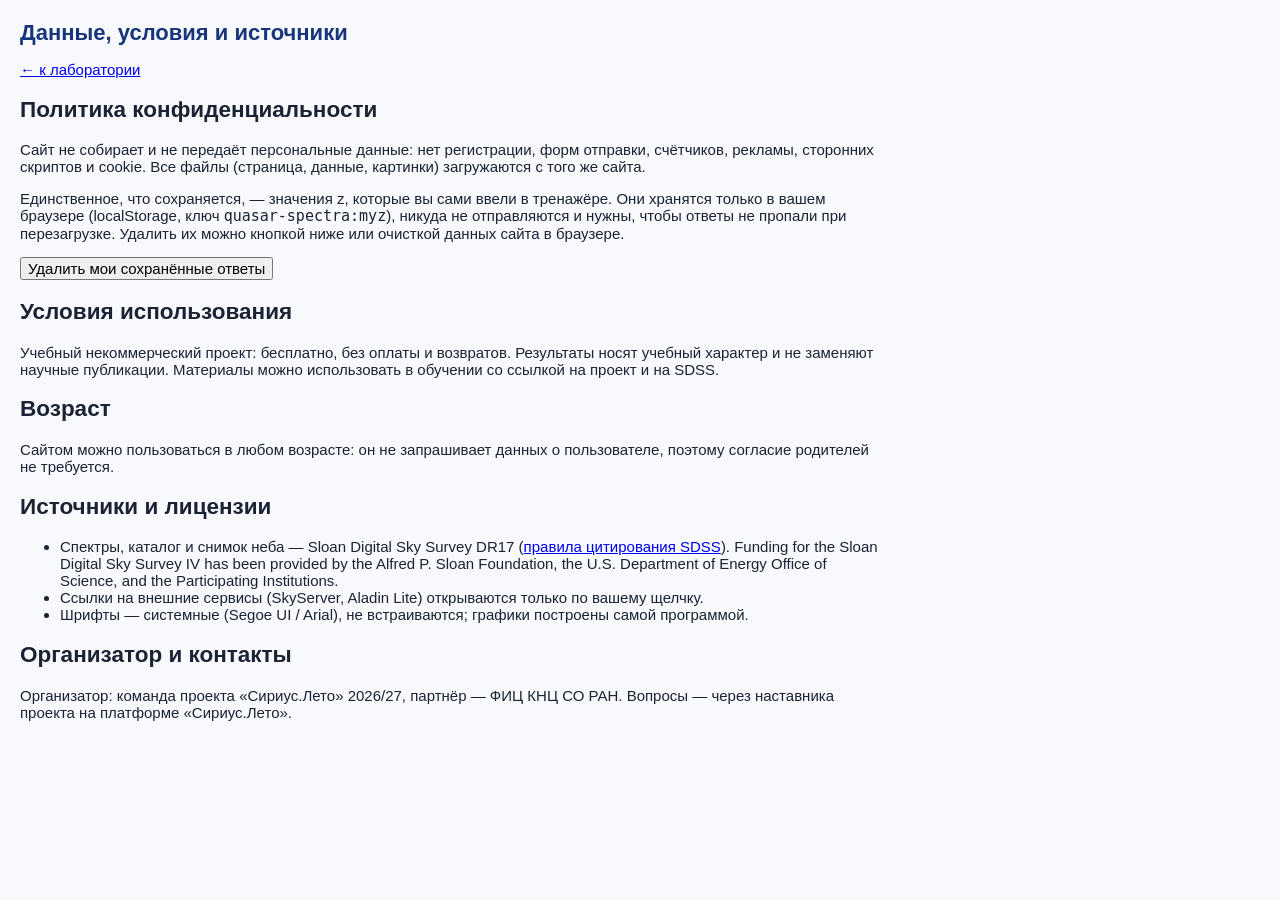
==== privacy.html @ 0bdfeb47 "Публикация проекта" ====
<!doctype html>
<html lang="ru"><head><meta charset="utf-8"><meta name="viewport" content="width=device-width, initial-scale=1">
<title>Данные, условия и источники — Спектры квазаров</title><link rel="stylesheet" href="css/style.css"></head>
<body><main class="lead" style="padding:20px">
<h1>Данные, условия и источники</h1>
<p><a href="index.html">← к лаборатории</a></p>
<h2>Политика конфиденциальности</h2>
<p>Сайт не собирает и не передаёт персональные данные: нет регистрации, форм отправки, счётчиков, рекламы, сторонних скриптов и cookie. Все файлы (страница, данные, картинки) загружаются с того же сайта.</p>
<p>Единственное, что сохраняется, — значения z, которые вы сами ввели в тренажёре. Они хранятся только в вашем браузере (localStorage, ключ <code>quasar-spectra:myz</code>), никуда не отправляются и нужны, чтобы ответы не пропали при перезагрузке. Удалить их можно кнопкой ниже или очисткой данных сайта в браузере.</p>
<p><button id="clear">Удалить мои сохранённые ответы</button> <span id="msg" role="status"></span></p>
<h2>Условия использования</h2>
<p>Учебный некоммерческий проект: бесплатно, без оплаты и возвратов. Результаты носят учебный характер и не заменяют научные публикации. Материалы можно использовать в обучении со ссылкой на проект и на SDSS.</p>
<h2>Возраст</h2>
<p>Сайтом можно пользоваться в любом возрасте: он не запрашивает данных о пользователе, поэтому согласие родителей не требуется.</p>
<h2>Источники и лицензии</h2>
<ul>
<li>Спектры, каталог и снимок неба — Sloan Digital Sky Survey DR17 (<a href="https://www.sdss.org/collaboration/citing-sdss/">правила цитирования SDSS</a>). Funding for the Sloan Digital Sky Survey IV has been provided by the Alfred P. Sloan Foundation, the U.S. Department of Energy Office of Science, and the Participating Institutions.</li>
<li>Ссылки на внешние сервисы (SkyServer, Aladin Lite) открываются только по вашему щелчку.</li>
<li>Шрифты — системные (Segoe UI / Arial), не встраиваются; графики построены самой программой.</li>
</ul>
<h2>Организатор и контакты</h2>
<p>Организатор: команда проекта «Сириус.Лето» 2026/27, партнёр — ФИЦ КНЦ СО РАН. Вопросы — через наставника проекта на платформе «Сириус.Лето».</p>
</main>
<script>document.getElementById("clear").onclick=function(){try{localStorage.removeItem("quasar-spectra:myz");document.getElementById("msg").textContent="Удалено.";}catch(e){document.getElementById("msg").textContent="Хранилище недоступно — данных нет.";}};</script>
</body></html>
---- css/style.css ----
:root { --navy: #16357a; --blue: #2f6fd6; --violet: #5b2d91; --ink: #1b2233; --muted: #5a6275; --line: #d3dcec; --soft: #eef3fc; --bg: #f7f9fd; }
* { box-sizing: border-box; }
body { margin: 0; font-family: "Segoe UI", Arial, sans-serif; color: var(--ink); background: var(--bg); font-size: 15px; }
header { display: flex; flex-wrap: wrap; gap: 12px; justify-content: space-between; align-items: center; padding: 12px 20px; background: #fff; border-bottom: 1px solid var(--line); }
h1 { margin: 0; font-size: 22px; color: var(--navy); }
.sub, .muted { color: var(--muted); }
.small { font-size: 13px; }
nav button { border: 1px solid var(--line); background: #fff; padding: 8px 14px; border-radius: 6px; cursor: pointer; font: inherit; }
nav button.on { background: var(--navy); color: #fff; border-color: var(--navy); }
main { padding: 14px 20px; }
.tab { display: none; }
.tab.on { display: block; }
#spec.on { display: flex; gap: 14px; }
aside { width: 300px; flex: none; }
.list { max-height: 640px; overflow: auto; background: #fff; border: 1px solid var(--line); border-radius: 6px; }
.list button { display: flex; justify-content: space-between; width: 100%; border: 0; border-bottom: 1px solid var(--line); background: #fff; padding: 6px 10px; text-align: left; font: inherit; font-size: 13px; cursor: pointer; }
.list button:hover { background: var(--soft); }
.list button.on { background: #dfe8fb; font-weight: 600; }
.list .ok { color: #1a7f37; }
.hint { font-size: 13px; color: var(--muted); margin-bottom: 4px; }
.work { flex: 1; min-width: 0; }
.title-row { display: flex; gap: 12px; align-items: baseline; margin-bottom: 6px; flex-wrap: wrap; }
canvas { width: 100%; height: auto; background: #fff; border: 1px solid var(--line); border-radius: 6px; display: block; }
#plot { cursor: crosshair; }
.controls { display: flex; flex-wrap: wrap; gap: 12px; align-items: center; margin: 10px 0; }
input[type=number] { width: 90px; font: inherit; padding: 4px 6px; }
input[type=range] { flex: 1; min-width: 200px; }
select, button { font: inherit; }
.controls button { padding: 6px 12px; border: 1px solid var(--line); border-radius: 6px; background: #fff; cursor: pointer; }
.controls button.primary { background: var(--blue); color: #fff; border-color: var(--blue); }
button:focus-visible, input:focus-visible, select:focus-visible { outline: 3px solid #f0a020; outline-offset: 1px; }
.cards { display: grid; grid-template-columns: repeat(auto-fit, minmax(170px, 1fr)); gap: 8px; margin: 8px 0; }
.card { background: #fff; border: 1px solid var(--line); border-top: 3px solid var(--blue); border-radius: 6px; padding: 6px 10px; }
.card .k { font-size: 12px; color: var(--muted); }
.card .v { font-size: 20px; font-weight: 700; color: var(--violet); }
.card .s { font-size: 12px; color: var(--muted); }
.grid2 { display: grid; grid-template-columns: repeat(auto-fit, minmax(420px, 1fr)); gap: 14px; }
figure { margin: 0; }
figcaption { font-size: 13px; color: var(--muted); margin-top: 4px; }
.tablewrap { overflow: auto; margin-top: 12px; }
table { border-collapse: collapse; background: #fff; font-size: 13px; width: 100%; }
th, td { border: 1px solid var(--line); padding: 4px 7px; text-align: right; white-space: nowrap; }
th { background: var(--navy); color: #fff; position: sticky; top: 0; }
td:first-child, th:first-child { text-align: left; }
tr.bad td { background: #fff1f0; }
.lead { max-width: 900px; }
.verdict { background: #fff; border-left: 4px solid var(--violet); padding: 8px 12px; border-radius: 4px; }
table.calc { width: auto; font-size: 15px; }
table.calc td { padding: 6px 12px; }
footer { padding: 10px 20px; font-size: 12px; color: var(--muted); }
@media (max-width: 800px) { #spec.on { flex-direction: column; } aside { width: auto; } .list { max-height: 220px; } .grid2 { grid-template-columns: 1fr; } }
/* карта неба */
.skywrap { display: flex; gap: 14px; align-items: flex-start; flex-wrap: wrap; }
.skybox { position: relative; flex: 1 1 520px; max-width: 860px; }
.skybox img { width: 100%; display: block; border-radius: 6px; }
#skysvg { position: absolute; inset: 0; width: 100%; height: 100%; }
#skysvg circle { fill: transparent; stroke-width: 4; cursor: pointer; }
#skysvg text { font: 600 28px "Segoe UI", Arial; pointer-events: none; }
#skysvg .qmark:hover circle, #skysvg .qmark:focus circle { stroke-width: 8; }
#skysvg .qmark:focus { outline: none; }
.skyside { flex: 0 1 300px; }
.thumb { float: right; width: 110px; height: 110px; margin: 0 0 6px 8px; border-radius: 4px; }
.skyside .card { min-height: 140px; line-height: 1.5; }
.quizbar { background: #fff7e6; border: 1px solid #f0c36d; border-radius: 6px; padding: 6px 10px; margin-bottom: 6px; }
h3 { color: var(--navy); margin: 16px 0 6px; }
.theory dt { font-weight: 700; color: var(--navy); margin-top: 6px; }
.theory dd { margin: 0 0 0 0; }
.theory table { width: auto; }
.ok { color: #1a7f37; font-weight: 600; }
/* текстовые таблицы (критерии, контроль качества, линии): текст слева, перенос строк */
table.txt th, table.txt td { text-align: left; white-space: normal; }
table.txt td:last-child { white-space: nowrap; }
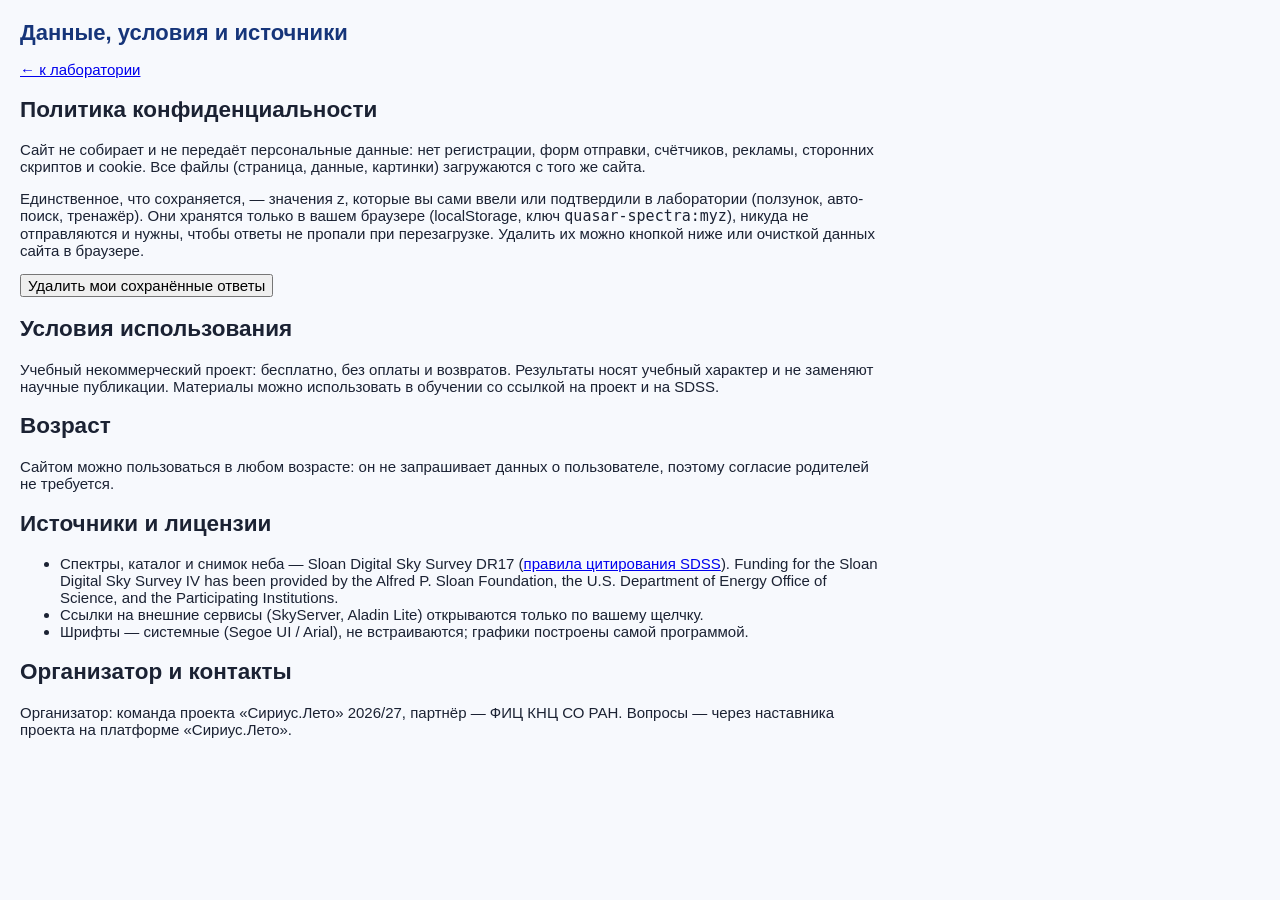
==== commit 25bba1e8: "Команды Сириус.Лето | Мета, доступность и понятные пояснения, поиск по каталогу Мета и соцсети: desc" ====
--- a/privacy.html
+++ b/privacy.html
@@ -1,12 +1,28 @@
 <!doctype html>
 <html lang="ru"><head><meta charset="utf-8"><meta name="viewport" content="width=device-width, initial-scale=1">
-<title>Данные, условия и источники — Спектры квазаров</title><link rel="stylesheet" href="css/style.css"></head>
+<title>Данные, условия и источники — Спектры квазаров</title>
+<meta name="description" content="Политика конфиденциальности лаборатории «Спектры квазаров»: что сохраняется в браузере, условия использования и источники данных SDSS.">
+<meta name="theme-color" content="#16357a">
+<link rel="canonical" href="https://sirius-leto-2026.github.io/quasar-spectra/privacy.html">
+<link rel="icon" href="favicon.svg" type="image/svg+xml">
+<meta property="og:type" content="website">
+<meta property="og:locale" content="ru_RU">
+<meta property="og:site_name" content="Спектры квазаров — лаборатория">
+<meta property="og:title" content="Данные, условия и источники — Спектры квазаров">
+<meta property="og:description" content="Политика конфиденциальности лаборатории «Спектры квазаров»: что сохраняется в браузере, условия использования и источники данных SDSS.">
+<meta property="og:url" content="https://sirius-leto-2026.github.io/quasar-spectra/privacy.html">
+<meta property="og:image" content="https://sirius-leto-2026.github.io/quasar-spectra/data/sky.jpg">
+<meta property="og:image:width" content="1440">
+<meta property="og:image:height" content="1440">
+<meta property="og:image:alt" content="Снимок участка неба SDSS с отмеченными квазарами">
+<meta name="twitter:card" content="summary_large_image">
+<link rel="stylesheet" href="css/style.css"></head>
 <body><main class="lead" style="padding:20px">
 <h1>Данные, условия и источники</h1>
 <p><a href="index.html">← к лаборатории</a></p>
 <h2>Политика конфиденциальности</h2>
 <p>Сайт не собирает и не передаёт персональные данные: нет регистрации, форм отправки, счётчиков, рекламы, сторонних скриптов и cookie. Все файлы (страница, данные, картинки) загружаются с того же сайта.</p>
-<p>Единственное, что сохраняется, — значения z, которые вы сами ввели в тренажёре. Они хранятся только в вашем браузере (localStorage, ключ <code>quasar-spectra:myz</code>), никуда не отправляются и нужны, чтобы ответы не пропали при перезагрузке. Удалить их можно кнопкой ниже или очисткой данных сайта в браузере.</p>
+<p>Единственное, что сохраняется, — значения z, которые вы сами ввели или подтвердили в лаборатории (ползунок, авто-поиск, тренажёр). Они хранятся только в вашем браузере (localStorage, ключ <code>quasar-spectra:myz</code>), никуда не отправляются и нужны, чтобы ответы не пропали при перезагрузке. Удалить их можно кнопкой ниже или очисткой данных сайта в браузере.</p>
 <p><button id="clear">Удалить мои сохранённые ответы</button> <span id="msg" role="status"></span></p>
 <h2>Условия использования</h2>
 <p>Учебный некоммерческий проект: бесплатно, без оплаты и возвратов. Результаты носят учебный характер и не заменяют научные публикации. Материалы можно использовать в обучении со ссылкой на проект и на SDSS.</p>
--- a/css/style.css
+++ b/css/style.css
@@ -3,6 +3,7 @@
 body { margin: 0; font-family: "Segoe UI", Arial, sans-serif; color: var(--ink); background: var(--bg); font-size: 15px; }
 header { display: flex; flex-wrap: wrap; gap: 12px; justify-content: space-between; align-items: center; padding: 12px 20px; background: #fff; border-bottom: 1px solid var(--line); }
 h1 { margin: 0; font-size: 22px; color: var(--navy); }
+.tagline { font-size: 14px; color: var(--muted); margin-top: 2px; }
 .sub, .muted { color: var(--muted); }
 .small { font-size: 13px; }
 nav button { border: 1px solid var(--line); background: #fff; padding: 8px 14px; border-radius: 6px; cursor: pointer; font: inherit; }
@@ -12,14 +13,39 @@
 .tab.on { display: block; }
 #spec.on { display: flex; gap: 14px; }
 aside { width: 300px; flex: none; }
+#dataset { width: 100%; margin-bottom: 6px; }
+.listtools { margin: 6px 0; }
+.listtools label { display: block; }
+.listtools input[type=search] { width: 100%; font: inherit; font-size: 13px; padding: 5px 8px; border: 1px solid var(--line); border-radius: 6px; background: #fff; }
+.listbar { display: flex; flex-wrap: wrap; gap: 6px; align-items: center; margin-top: 6px; }
+.listbar label { margin: 0; }
+.listbar select { flex: 1 1 110px; min-width: 0; font-size: 13px; }
 .list { max-height: 640px; overflow: auto; background: #fff; border: 1px solid var(--line); border-radius: 6px; }
 .list button { display: flex; justify-content: space-between; width: 100%; border: 0; border-bottom: 1px solid var(--line); background: #fff; padding: 6px 10px; text-align: left; font: inherit; font-size: 13px; cursor: pointer; }
 .list button:hover { background: var(--soft); }
 .list button.on { background: #dfe8fb; font-weight: 600; }
 .list .ok { color: #1a7f37; }
+.list .loading { padding: 10px; color: var(--muted); font-size: 13px; }
 .hint { font-size: 13px; color: var(--muted); margin-bottom: 4px; }
 .work { flex: 1; min-width: 0; }
-.title-row { display: flex; gap: 12px; align-items: baseline; margin-bottom: 6px; flex-wrap: wrap; }
+.spec-intro { margin-top: 0; }
+.title-row { display: flex; gap: 12px; align-items: center; margin-bottom: 6px; flex-wrap: wrap; }
+.title-row b { font-size: 16px; }
+.qthumb { width: 64px; height: 64px; flex: none; border-radius: 6px; overflow: hidden; background: var(--soft); border: 1px solid var(--line); }
+.qthumb img { width: 100%; height: 100%; object-fit: cover; display: block; }
+.qthumb-ph { width: 100%; height: 100%; display: flex; align-items: center; justify-content: center; text-align: center; padding: 4px; font-size: 10px; line-height: 1.2; color: var(--muted); }
+.linkbtn { font: inherit; font-size: 13px; padding: 3px 9px; border: 1px solid var(--line); border-radius: 6px; background: #fff; color: var(--blue); cursor: pointer; }
+.linkbtn:hover { background: var(--soft); }
+.howto { background: #fff; border: 1px solid var(--line); border-radius: 6px; padding: 6px 10px; margin: 8px 0; font-size: 13px; }
+.howto summary { cursor: pointer; color: var(--navy); font-weight: 600; }
+.howto summary:hover { color: var(--blue); }
+.howto ul { margin: 6px 0 2px 18px; padding: 0; }
+.howto li { margin: 4px 0; }
+.plotlegend { display: flex; flex-wrap: wrap; gap: 6px 16px; margin: 6px 2px 0; }
+.plotlegend span { display: inline-flex; align-items: center; gap: 5px; }
+.plotlegend i { display: inline-block; width: 24px; height: 0; border-top: 2px solid #16357a; }
+.plotlegend .lg-dash { border-top-style: dashed; border-top-color: #d2501e; }
+.plotlegend .lg-forest { border-top-style: dotted; border-top-color: #5b2d91; }
 canvas { width: 100%; height: auto; background: #fff; border: 1px solid var(--line); border-radius: 6px; display: block; }
 #plot { cursor: crosshair; }
 .controls { display: flex; flex-wrap: wrap; gap: 12px; align-items: center; margin: 10px 0; }
@@ -38,6 +64,8 @@
 figure { margin: 0; }
 figcaption { font-size: 13px; color: var(--muted); margin-top: 4px; }
 .tablewrap { overflow: auto; margin-top: 12px; }
+.tablewrap:focus-visible { outline: 3px solid #f0a020; outline-offset: 2px; }
+.scrollhint { display: none; }
 table { border-collapse: collapse; background: #fff; font-size: 13px; width: 100%; }
 th, td { border: 1px solid var(--line); padding: 4px 7px; text-align: right; white-space: nowrap; }
 th { background: var(--navy); color: #fff; position: sticky; top: 0; }
@@ -48,18 +76,21 @@
 table.calc { width: auto; font-size: 15px; }
 table.calc td { padding: 6px 12px; }
 footer { padding: 10px 20px; font-size: 12px; color: var(--muted); }
-@media (max-width: 800px) { #spec.on { flex-direction: column; } aside { width: auto; } .list { max-height: 220px; } .grid2 { grid-template-columns: 1fr; } }
+@media (max-width: 800px) { #spec.on { flex-direction: column; } aside { width: auto; } .list { max-height: 260px; } .list button { padding: 9px 10px; } .grid2 { grid-template-columns: 1fr; } .qthumb { width: 52px; height: 52px; } }
 /* карта неба */
 .skywrap { display: flex; gap: 14px; align-items: flex-start; flex-wrap: wrap; }
-.skybox { position: relative; flex: 1 1 520px; max-width: 860px; }
-.skybox img { width: 100%; display: block; border-radius: 6px; }
+.skybox { position: relative; flex: 1 1 520px; max-width: 860px; min-width: 0; }
+.skybox img { width: 100%; height: auto; display: block; border-radius: 6px; }
 #skysvg { position: absolute; inset: 0; width: 100%; height: 100%; }
-#skysvg circle { fill: transparent; stroke-width: 4; cursor: pointer; }
-#skysvg text { font: 600 28px "Segoe UI", Arial; pointer-events: none; }
-#skysvg .qmark:hover circle, #skysvg .qmark:focus circle { stroke-width: 8; }
-#skysvg .qmark:focus { outline: none; }
-.skyside { flex: 0 1 300px; }
+#skysvg circle { fill: transparent; stroke-width: var(--sw, 4); cursor: pointer; }
+#skysvg circle.hit { stroke: none; }
+#skysvg text { font: 600 28px "Segoe UI", Arial; pointer-events: none; paint-order: stroke; stroke: rgba(255,255,255,.9); stroke-width: 4px; stroke-linejoin: round; }
+#skysvg .qmark:hover circle:not(.hit), #skysvg .qmark:focus circle:not(.hit) { stroke-width: calc(var(--sw, 4) * 1.8); }
+#skysvg .qmark:focus circle:not(.hit) { stroke: #f0a020; }
+#skysvg .qmark:focus text { fill: #f0a020; }
+.skyside { flex: 0 1 300px; min-width: 0; }
 .thumb { float: right; width: 110px; height: 110px; margin: 0 0 6px 8px; border-radius: 4px; }
+.skyside .qthumb-ph { float: right; width: 110px; height: 110px; margin: 0 0 6px 8px; background: var(--soft); border: 1px solid var(--line); border-radius: 4px; }
 .skyside .card { min-height: 140px; line-height: 1.5; }
 .quizbar { background: #fff7e6; border: 1px solid #f0c36d; border-radius: 6px; padding: 6px 10px; margin-bottom: 6px; }
 h3 { color: var(--navy); margin: 16px 0 6px; }
@@ -70,3 +101,16 @@
 /* текстовые таблицы (критерии, контроль качества, линии): текст слева, перенос строк */
 table.txt th, table.txt td { text-align: left; white-space: normal; }
 table.txt td:last-child { white-space: nowrap; }
+@media (max-width: 800px) {
+  .scrollhint { display: block; margin: 4px 0 0; }
+  table.calc { width: 100%; table-layout: fixed; }
+  table.calc td { white-space: normal; padding: 6px 8px; vertical-align: top; }
+  table.calc td:first-child { width: 62%; }
+  .tablewrap table.txt { display: block; }
+  table.txt tbody { display: block; }
+  table.txt tr { display: block; border: 1px solid var(--line); border-radius: 6px; margin: 0 0 10px; background: #fff; overflow: hidden; }
+  table.txt tr:first-child { display: none; }
+  table.txt td { display: block; border: 0; border-bottom: 1px solid var(--line); white-space: normal; text-align: left; padding: 6px 9px; }
+  table.txt td:last-child { border-bottom: 0; white-space: normal; }
+  table.txt td::before { content: attr(data-label) ": "; font-weight: 600; color: var(--navy); }
+}
